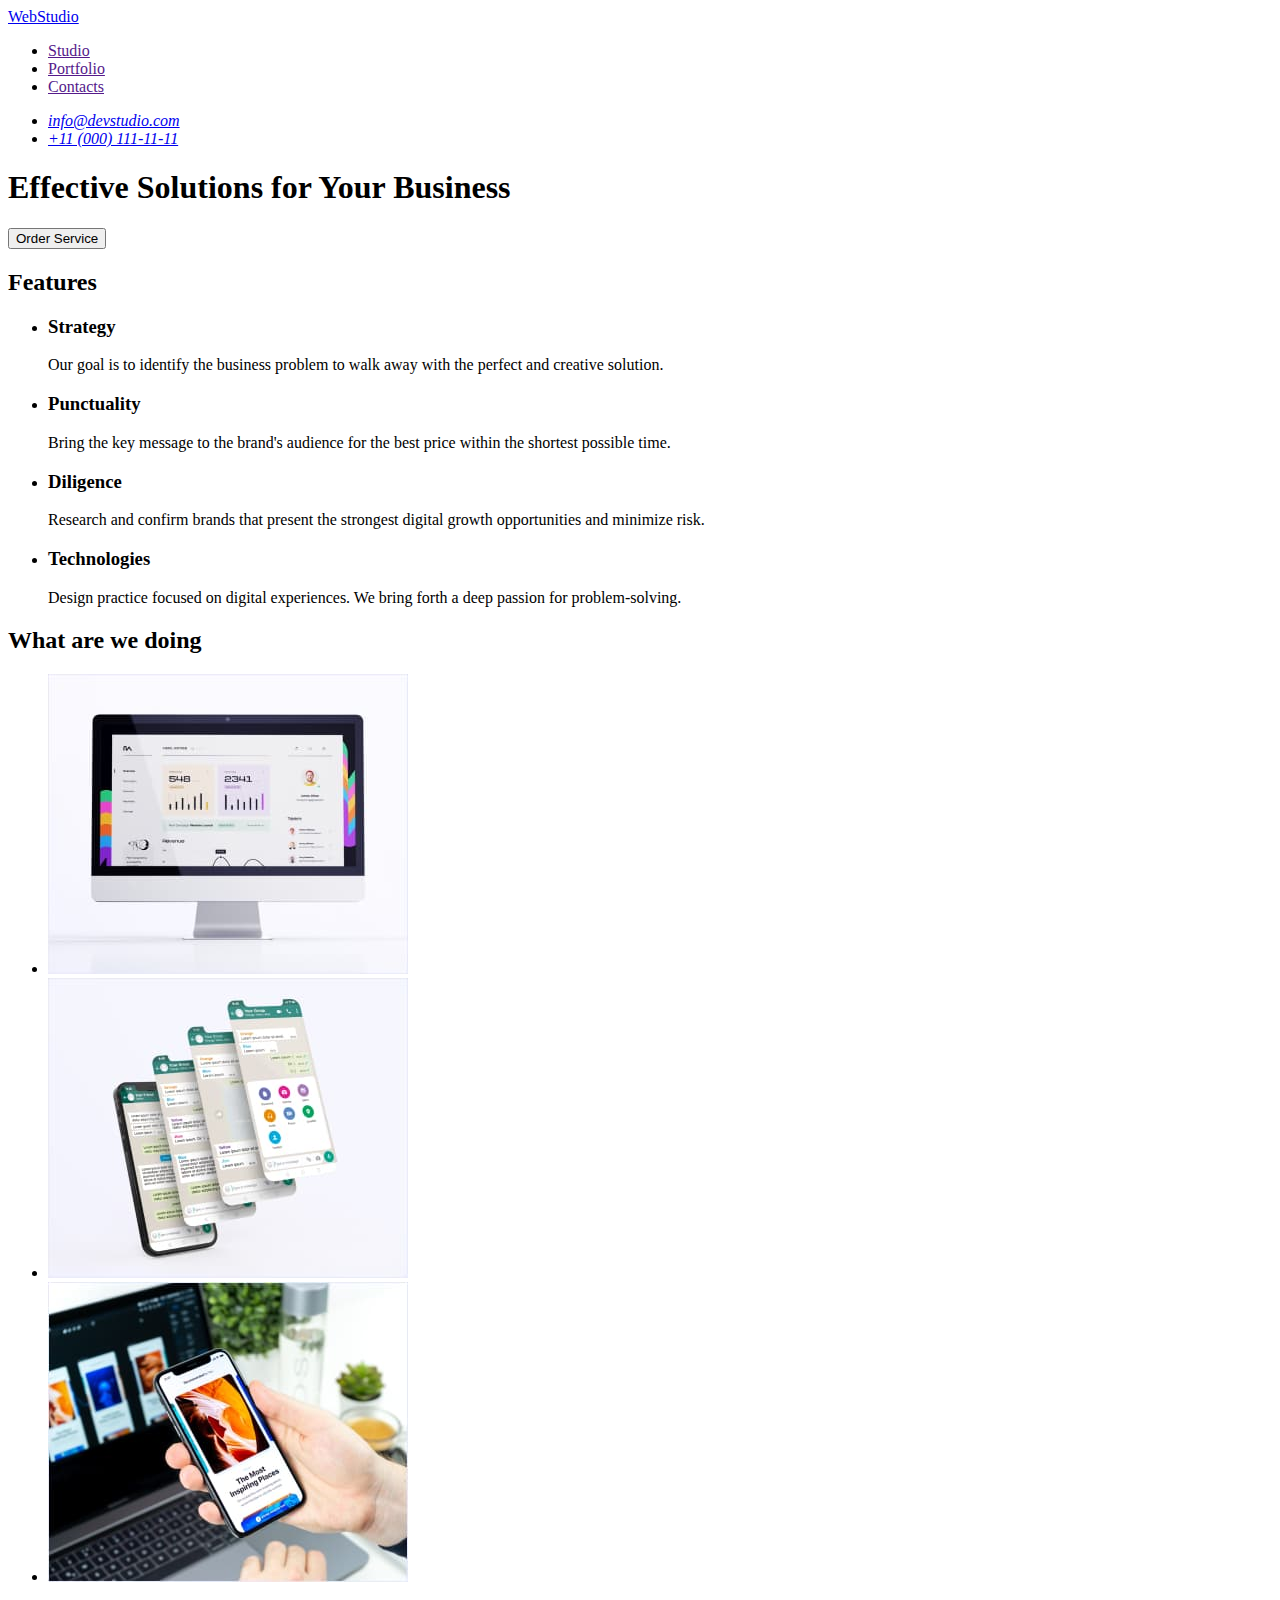
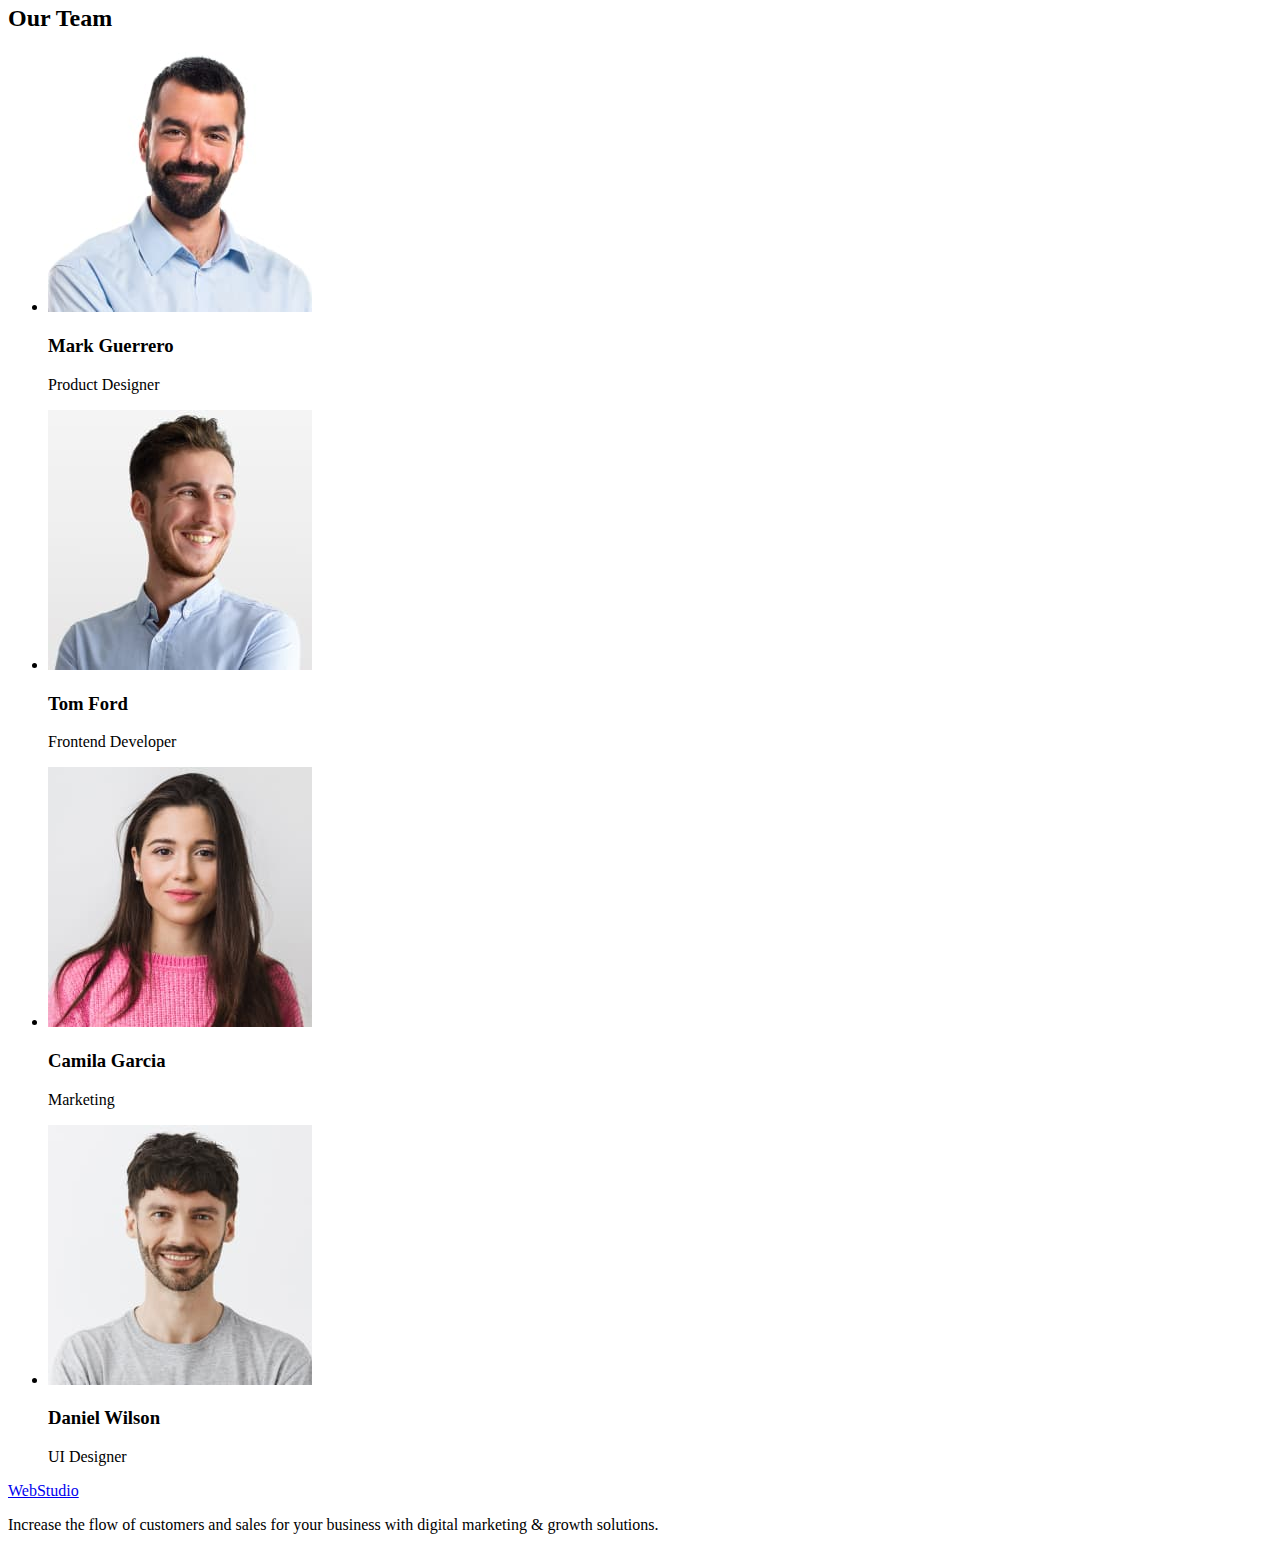
==== index.html @ 59e79a2d "Initial commit" ====
<!DOCTYPE html>
<html lang="en">
  <head>
    <meta charset="UTF-8" />
    <meta name="viewport" content="width=device-width, initial-scale=1.0" />
    <meta http-equiv="x-ua-compatible" content="ie=edge" />
    <link rel="preconnect" href="https://fonts.googleapis.com" />
    <link rel="preconnect" href="https://fonts.gstatic.com" crossorigin />
    <link
      href="https://fonts.googleapis.com/css2?family=Montserrat:wght@400;700&family=Raleway:wght@800&display=swap"
      rel="stylesheet"
    />
    <title>Web studio</title>
  </head>
  <body>
    <header>
      <nav class="header-nav">
        <a href="./index.html">WebStudio</a>
        <ul class="nav-list">
          <li class="nav-item"><a href="" class="nav-link">Studio</a></li>
          <li class="nav-item"><a href="" class="nav-link">Portfolio</a></li>
          <li class="nav-item"><a href="" class="nav-link">Contacts</a></li>
        </ul>
      </nav>
      <address>
        <ul class="contacts">
          <li class="contact-item">
            <a href="mailto:info@devstudio.com">info@devstudio.com</a>
          </li>
          <li class="contact-item">
            <a href="tel:+110001111111">+11 (000) 111-11-11</a>
          </li>
        </ul>
      </address>
    </header>
    <main>
      <section class="main-section">
        <h1>Effective Solutions for Your Business</h1>
        <button type="button">Order Service</button>
      </section>

      <section class="main-section">
        <h2>Features</h2>
        <ul class="features-list">
          <li class="feature-item">
            <h3 class="feature-title">Strategy</h3>
            <p class="feature-text">
              Our goal is to identify the business problem to walk away with the
              perfect and creative solution.
            </p>
          </li>
          <li class="feature-item">
            <h3 class="feature-titel">Punctuality</h3>
            <p class="feature-text">
              Bring the key message to the brand's audience for the best price
              within the shortest possible time.
            </p>
          </li>
          <li class="feature-item">
            <h3 class="feature-titel">Diligence</h3>
            <p class="feature-text">
              Research and confirm brands that present the strongest digital
              growth opportunities and minimize risk.
            </p>
          </li>
          <li class="feature-item">
            <h3 class="feature-titel">Technologies</h3>
            <p class="feature-text">
              Design practice focused on digital experiences. We bring forth a
              deep passion for problem-solving.
            </p>
          </li>
        </ul>
      </section>

      <section class="main-section">
        <h2 class="section-title">What are we doing</h2>
        <ul>
          <li>
            <img
              src="./images/optimized/img-1.jpg"
              alt="Desktop"
              width="360"
              height="300"
            />
          </li>
          <li>
            <img
              src="./images/optimized/img-2.jpg"
              alt="Mobile"
              width="360"
              height="300"
            />
          </li>
          <li>
            <img
              src="./images/optimized/img-3.jpg"
              alt="Crossplatform"
              width="360"
              height="300"
            />
          </li>
        </ul>
      </section>

      <section class="main-section">
        <h2 class="section-title">Our Team</h2>
        <ul class="team">
          <li class="teammate">
            <img
              src="./images/optimized/team-1.jpg"
              alt="Mark Guerrero"
              width="264"
              height="260"
            />
            <h3>Mark Guerrero</h3>
            <p>Product Designer</p>
          </li>
          <li class="teammate">
            <img
              src="./images/optimized/team-2.jpg"
              alt="Mark Guerrero"
              width="264"
              height="260"
            />
            <h3>Tom Ford</h3>
            <p>Frontend Developer</p>
          </li>
          <li class="teammate">
            <img
              src="./images/optimized/team-3.jpg"
              alt="Mark Guerrero"
              width="264"
              height="260"
            />
            <h3>Camila Garcia</h3>
            <p>Marketing</p>
          </li>
          <li class="teammate">
            <img
              src="./images/optimized/team-4.jpg"
              alt="Mark Guerrero"
              width="264"
              height="260"
            />
            <h3>Daniel Wilson</h3>
            <p>UI Designer</p>
          </li>
        </ul>
      </section>
    </main>
    <footer>
      <a href="./index.html">WebStudio</a>
      <p>
        Increase the flow of customers and sales for your business with digital
        marketing & growth solutions.
      </p>
    </footer>
  </body>
</html>
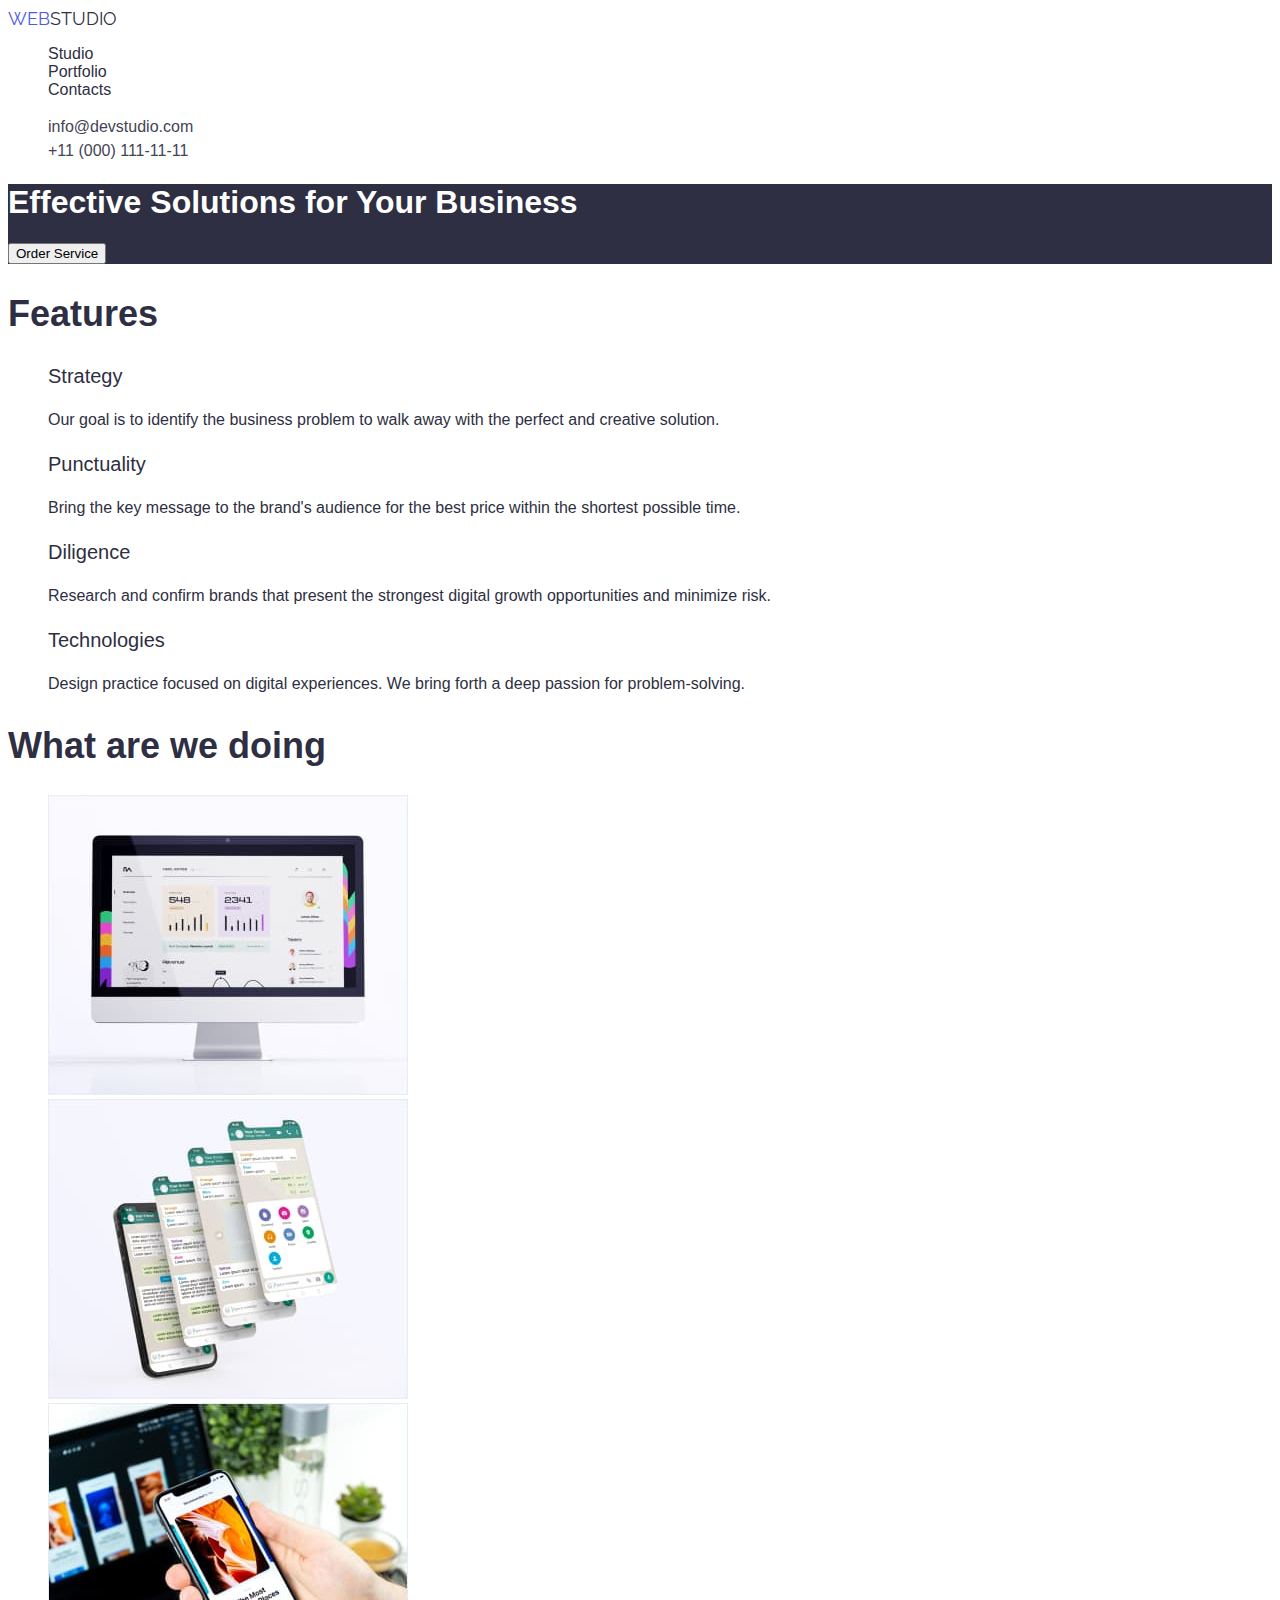
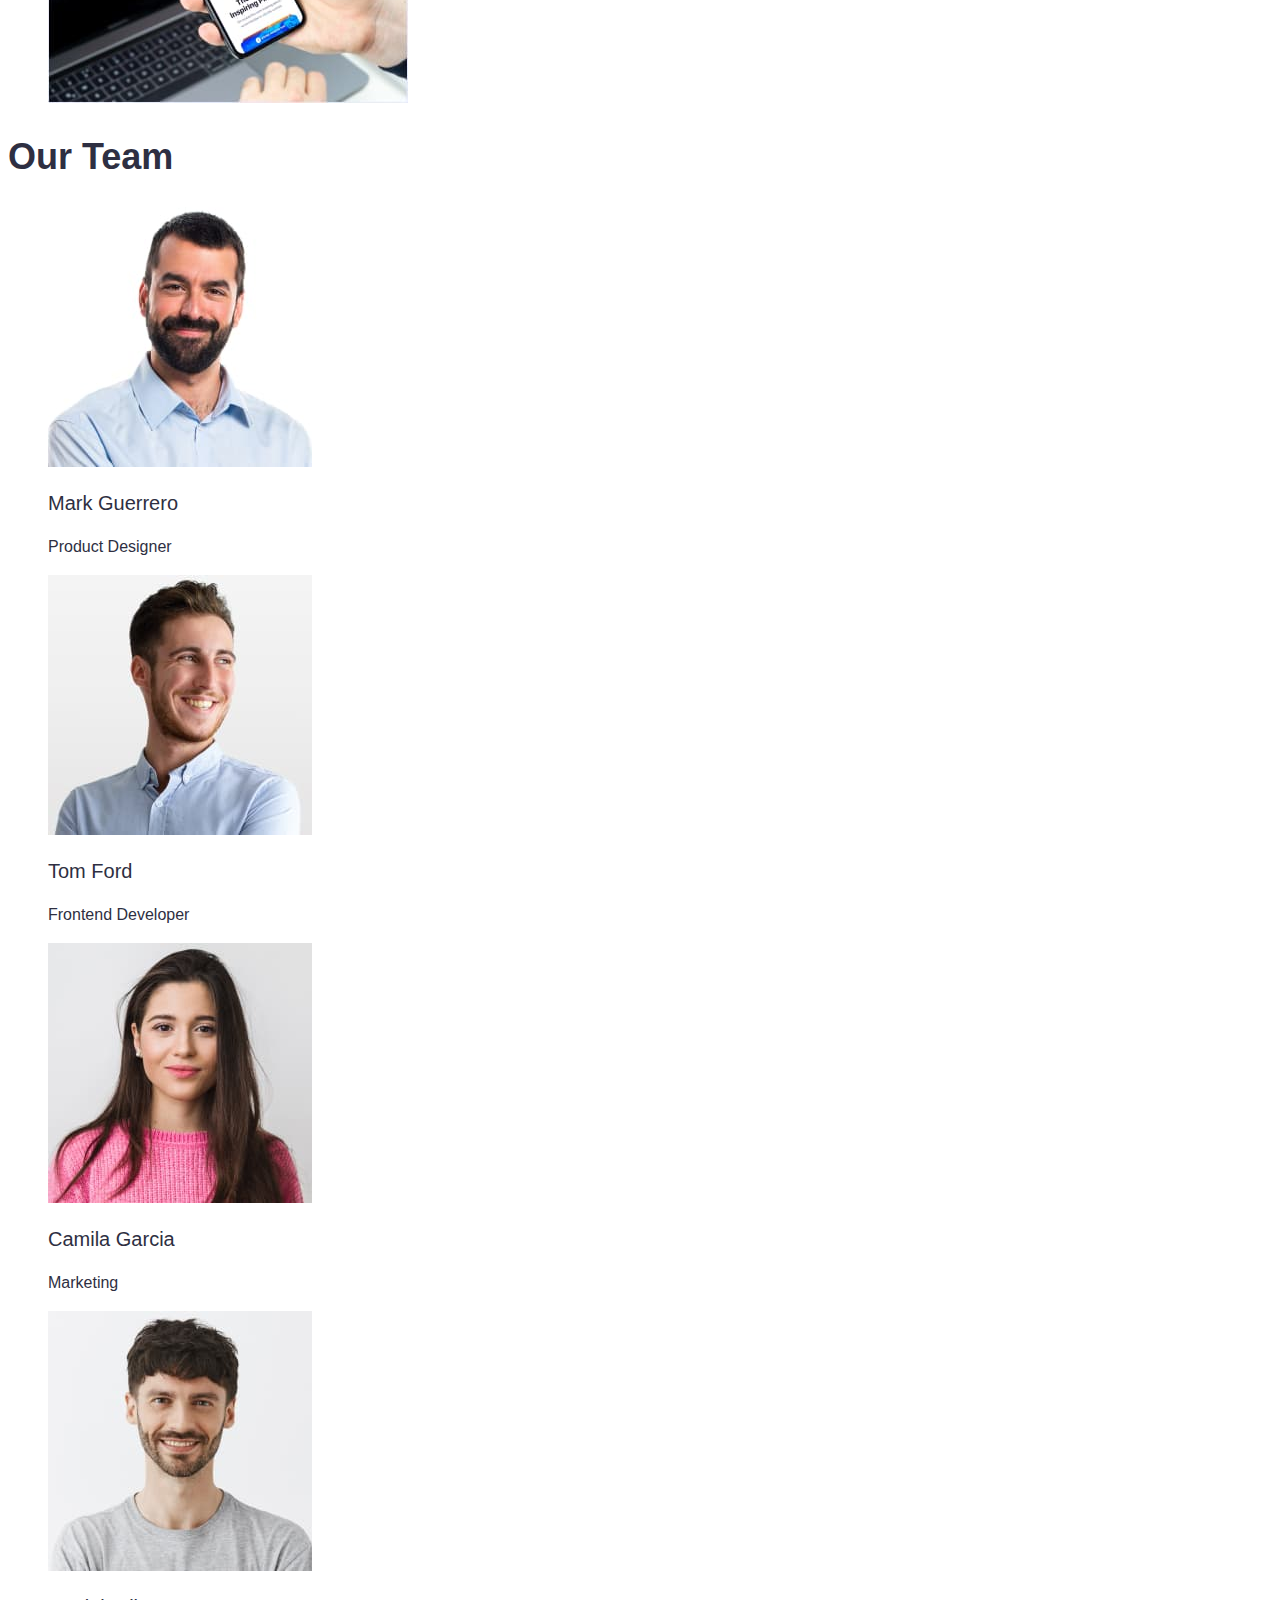
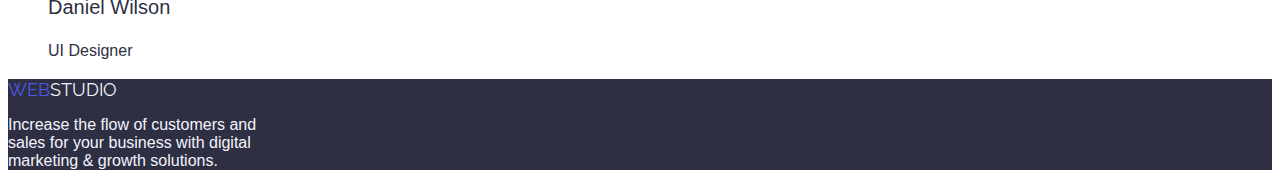
==== commit 780b2836: "markup-and-styles" ====
--- a/index.html
+++ b/index.html
@@ -10,62 +10,76 @@
       href="https://fonts.googleapis.com/css2?family=Montserrat:wght@400;700&family=Raleway:wght@800&display=swap"
       rel="stylesheet"
     />
+    <link rel="stylesheet" href="./css/styles.css" />
     <title>Web studio</title>
   </head>
   <body>
-    <header>
+    <!-- *HEADER -->
+    <header class="page-header">
       <nav class="header-nav">
-        <a href="./index.html">WebStudio</a>
-        <ul class="nav-list">
-          <li class="nav-item"><a href="" class="nav-link">Studio</a></li>
-          <li class="nav-item"><a href="" class="nav-link">Portfolio</a></li>
-          <li class="nav-item"><a href="" class="nav-link">Contacts</a></li>
+        <a class="logo dark" href="./index.html">
+          <span class="logo-accent">WEB</span>STUDIO
+        </a>
+        <ul class="nav-list list">
+          <li class="nav-item">
+            <a href="./index.html" class="nav-link link">Studio</a>
+          </li>
+          <li class="nav-item">
+            <a href="./portfolio.html" class="nav-link link">Portfolio</a>
+          </li>
+          <li class="nav-item">
+            <a href="#" class="nav-link link">Contacts</a>
+          </li>
         </ul>
       </nav>
       <address>
-        <ul class="contacts">
+        <ul class="contacts-list list">
           <li class="contact-item">
-            <a href="mailto:info@devstudio.com">info@devstudio.com</a>
+            <a href="mailto:info@devstudio.com" class="link"
+              >info@devstudio.com</a
+            >
           </li>
           <li class="contact-item">
-            <a href="tel:+110001111111">+11 (000) 111-11-11</a>
+            <a href="tel:+110001111111" class="link">+11 (000) 111-11-11</a>
           </li>
         </ul>
       </address>
     </header>
+
     <main>
-      <section class="main-section">
+      <section class="main-section hero">
         <h1>Effective Solutions for Your Business</h1>
         <button type="button">Order Service</button>
       </section>
 
+      <!-- *FEATURES -->
       <section class="main-section">
-        <h2>Features</h2>
-        <ul class="features-list">
+        <h2 class="section-title">Features</h2>
+        <ul class="features-list list">
           <li class="feature-item">
-            <h3 class="feature-title">Strategy</h3>
-            <p class="feature-text">
+            <h3 class="section-subtitle">Strategy</h3>
+            <p class="feature-text description">
               Our goal is to identify the business problem to walk away with the
               perfect and creative solution.
             </p>
           </li>
           <li class="feature-item">
-            <h3 class="feature-titel">Punctuality</h3>
-            <p class="feature-text">
+            <h3 class="section-subtitle">Punctuality</h3>
+            <p class="feature-text description">
               Bring the key message to the brand's audience for the best price
               within the shortest possible time.
             </p>
           </li>
           <li class="feature-item">
-            <h3 class="feature-titel">Diligence</h3>
-            <p class="feature-text">
+            <h3 class="section-subtitle">Diligence</h3>
+            <p class="feature-text description">
               Research and confirm brands that present the strongest digital
               growth opportunities and minimize risk.
             </p>
           </li>
           <li class="feature-item">
-            <h3 class="feature-titel">Technologies</h3>
-            <p class="feature-text">
+            <h3 class="section-subtitle">Technologies</h3>
+            <p class="feature-text description">
               Design practice focused on digital experiences. We bring forth a
               deep passion for problem-solving.
             </p>
@@ -73,10 +87,11 @@
         </ul>
       </section>
 
+      <!-- *SOLUTIONS -->
       <section class="main-section">
         <h2 class="section-title">What are we doing</h2>
-        <ul>
-          <li>
+        <ul class="solutions-list list">
+          <li class="solution-item">
             <img
               src="./images/optimized/img-1.jpg"
               alt="Desktop"
@@ -84,7 +99,7 @@
               height="300"
             />
           </li>
-          <li>
+          <li class="solution-item">
             <img
               src="./images/optimized/img-2.jpg"
               alt="Mobile"
@@ -92,7 +107,7 @@
               height="300"
             />
           </li>
-          <li>
+          <li class="solution-item">
             <img
               src="./images/optimized/img-3.jpg"
               alt="Crossplatform"
@@ -103,9 +118,10 @@
         </ul>
       </section>
 
+      <!-- *TEAM -->
       <section class="main-section">
         <h2 class="section-title">Our Team</h2>
-        <ul class="team">
+        <ul class="team-list list">
           <li class="teammate">
             <img
               src="./images/optimized/team-1.jpg"
@@ -113,8 +129,8 @@
               width="264"
               height="260"
             />
-            <h3>Mark Guerrero</h3>
-            <p>Product Designer</p>
+            <h3 class="section-subtitle">Mark Guerrero</h3>
+            <p class="description">Product Designer</p>
           </li>
           <li class="teammate">
             <img
@@ -123,8 +139,8 @@
               width="264"
               height="260"
             />
-            <h3>Tom Ford</h3>
-            <p>Frontend Developer</p>
+            <h3 class="section-subtitle">Tom Ford</h3>
+            <p class="description">Frontend Developer</p>
           </li>
           <li class="teammate">
             <img
@@ -133,8 +149,8 @@
               width="264"
               height="260"
             />
-            <h3>Camila Garcia</h3>
-            <p>Marketing</p>
+            <h3 class="section-subtitle">Camila Garcia</h3>
+            <p class="description">Marketing</p>
           </li>
           <li class="teammate">
             <img
@@ -143,15 +159,19 @@
               width="264"
               height="260"
             />
-            <h3>Daniel Wilson</h3>
-            <p>UI Designer</p>
+            <h3 class="section-subtitle">Daniel Wilson</h3>
+            <p class="description">UI Designer</p>
           </li>
         </ul>
       </section>
     </main>
-    <footer>
-      <a href="./index.html">WebStudio</a>
-      <p>
+
+    <!-- *FOOTER -->
+    <footer class="footer">
+      <a href="./index.html" class="logo light">
+        <span class="logo-accent">WEB</span>STUDIO
+      </a>
+      <p class="footer-description">
         Increase the flow of customers and sales for your business with digital
         marketing & growth solutions.
       </p>
--- a/css/styles.css
+++ b/css/styles.css
@@ -0,0 +1,122 @@
+/** Logo color #4D5AE5 + #2E2F42*/
+
+:root {
+  --page-color: #ffffff;
+  --main-text: #2e2f42;
+  --light-text: #f4f4fd;
+  --logo-accent: #4d5ae5;
+  --address-color: #434455;
+  --description-size: 16px;
+  --description-height: 24px;
+  --description-spacing: 1.5; /* 24/16 */
+}
+
+/** COMMON */
+body {
+  font-family: Roboto, sans-serif;
+  color: var(--main-text);
+}
+
+.list {
+  list-style: none;
+}
+
+.link {
+  text-decoration: none;
+  color: var(--main-text);
+}
+
+.description {
+  font-weight: 400;
+  font-size: var(--description-size);
+  line-height: var(--description-height);
+  letter-spacing: var(--description-spacing);
+}
+
+.section-title {
+  font-size: 36px;
+  line-height: 40px;
+}
+
+.section-subtitle {
+  font-size: 20px;
+  font-weight: 500;
+  line-height: 24px;
+  letter-spacing: var(--description-spacing);
+}
+/** HEADER */
+.page-header {
+  justify-content: center;
+  align-items: center;
+}
+
+/** --Logo */
+.logo {
+  font-family: Raleway, sans-serif;
+  font-size: 18px;
+  line-height: 21px;
+  text-decoration: none;
+}
+.logo-accent {
+  color: var(--logo-accent);
+}
+
+.light {
+  color: var(--light-text);
+}
+
+.dark {
+  color: var(--main-text);
+}
+
+/** NAVIGATION */
+
+.nav-link {
+  font-weight: 500;
+  /* text-decoration: none; */
+  color: var(--main-text);
+}
+
+.contact-item > a {
+  font-size: var(--description-size);
+  line-height: var(--description-height);
+  font-style: normal;
+  font-weight: 400;
+  text-decoration: none;
+  color: var(--address-color);
+}
+
+/** MAIN */
+
+.main-section {
+}
+
+/** HERO */
+.hero {
+  background: var(--main-text);
+  color: #ffffff;
+}
+
+/** FEATURES */
+
+/** SOLUTIONS */
+
+/** TEAM */
+
+/** FOOTER */
+.footer {
+  background: var(--main-text);
+  color: var(--light-text);
+}
+
+.footer-description {
+  width: 264px;
+}
+
+/** PORTFOLIO */
+/** MAIN */
+/** SECTION */
+
+.section-buttons {
+  /* margin: 96px 427px 72px 427px; */
+}
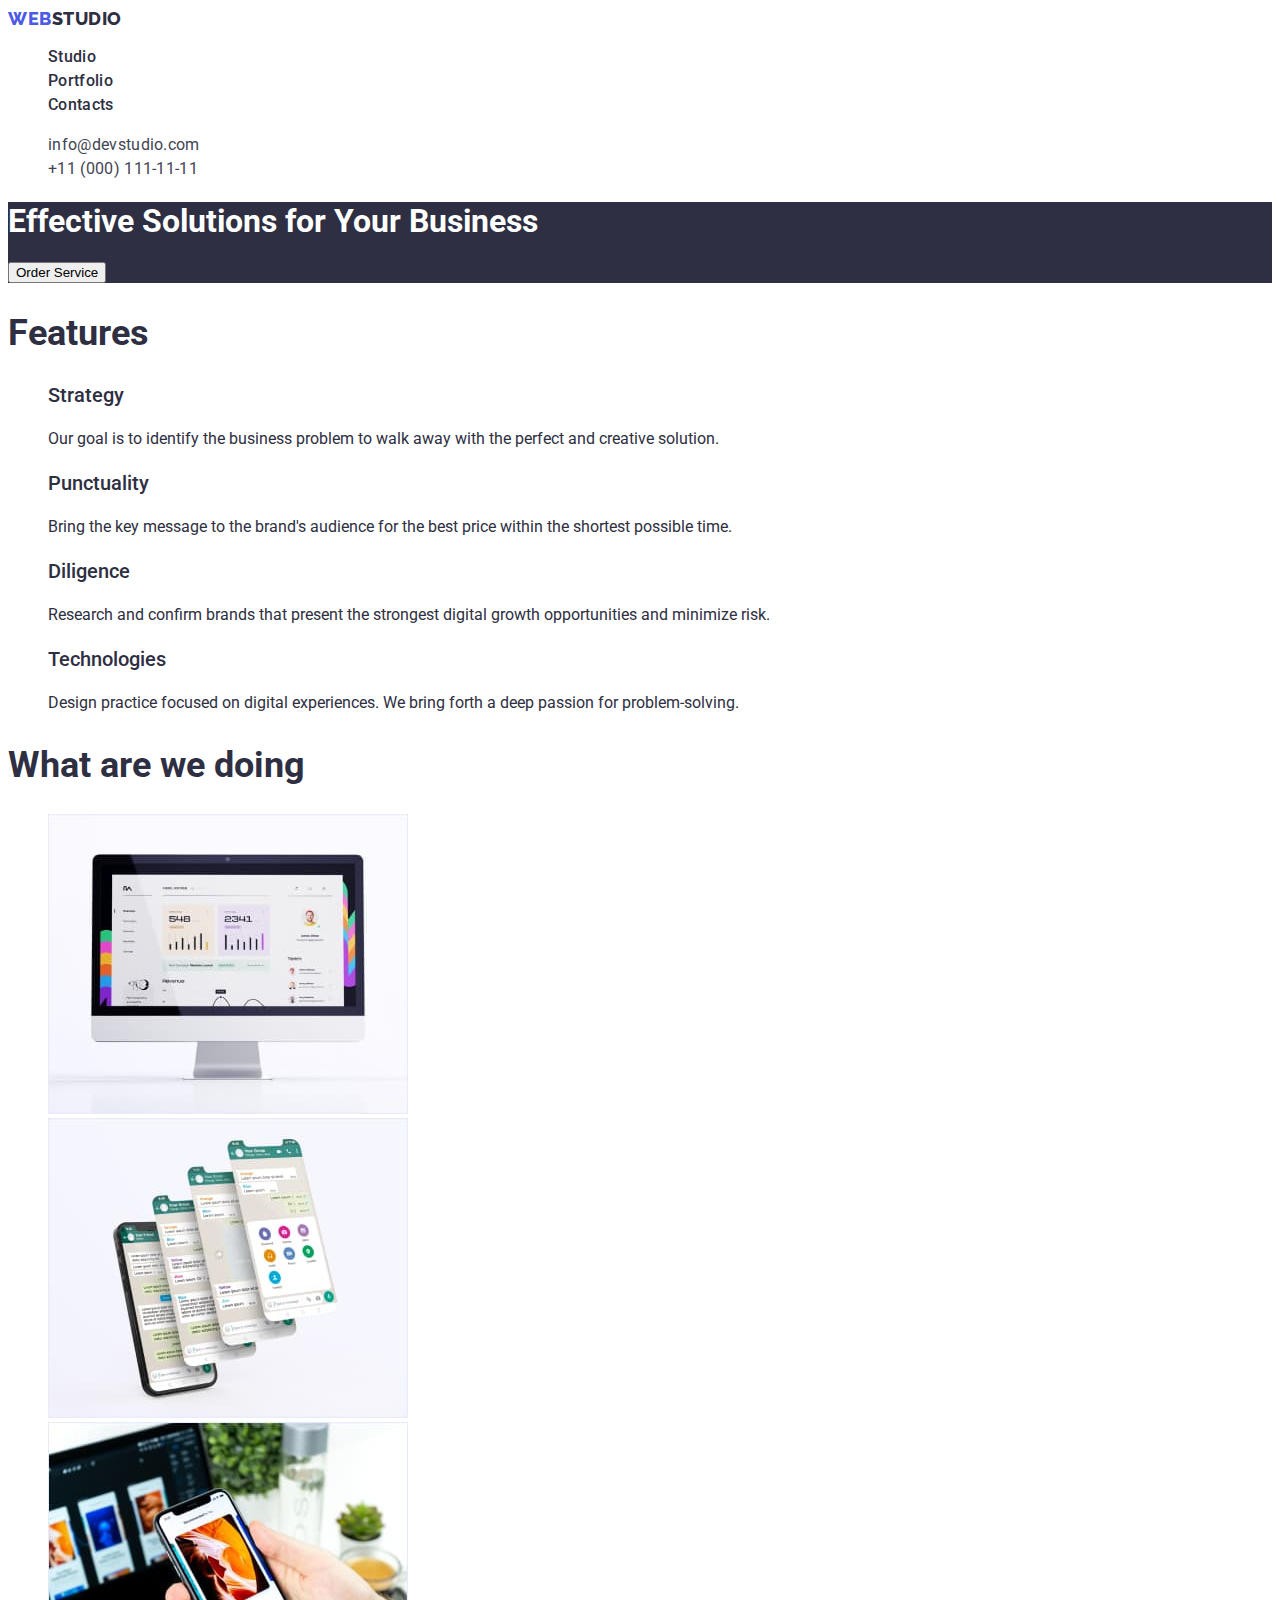
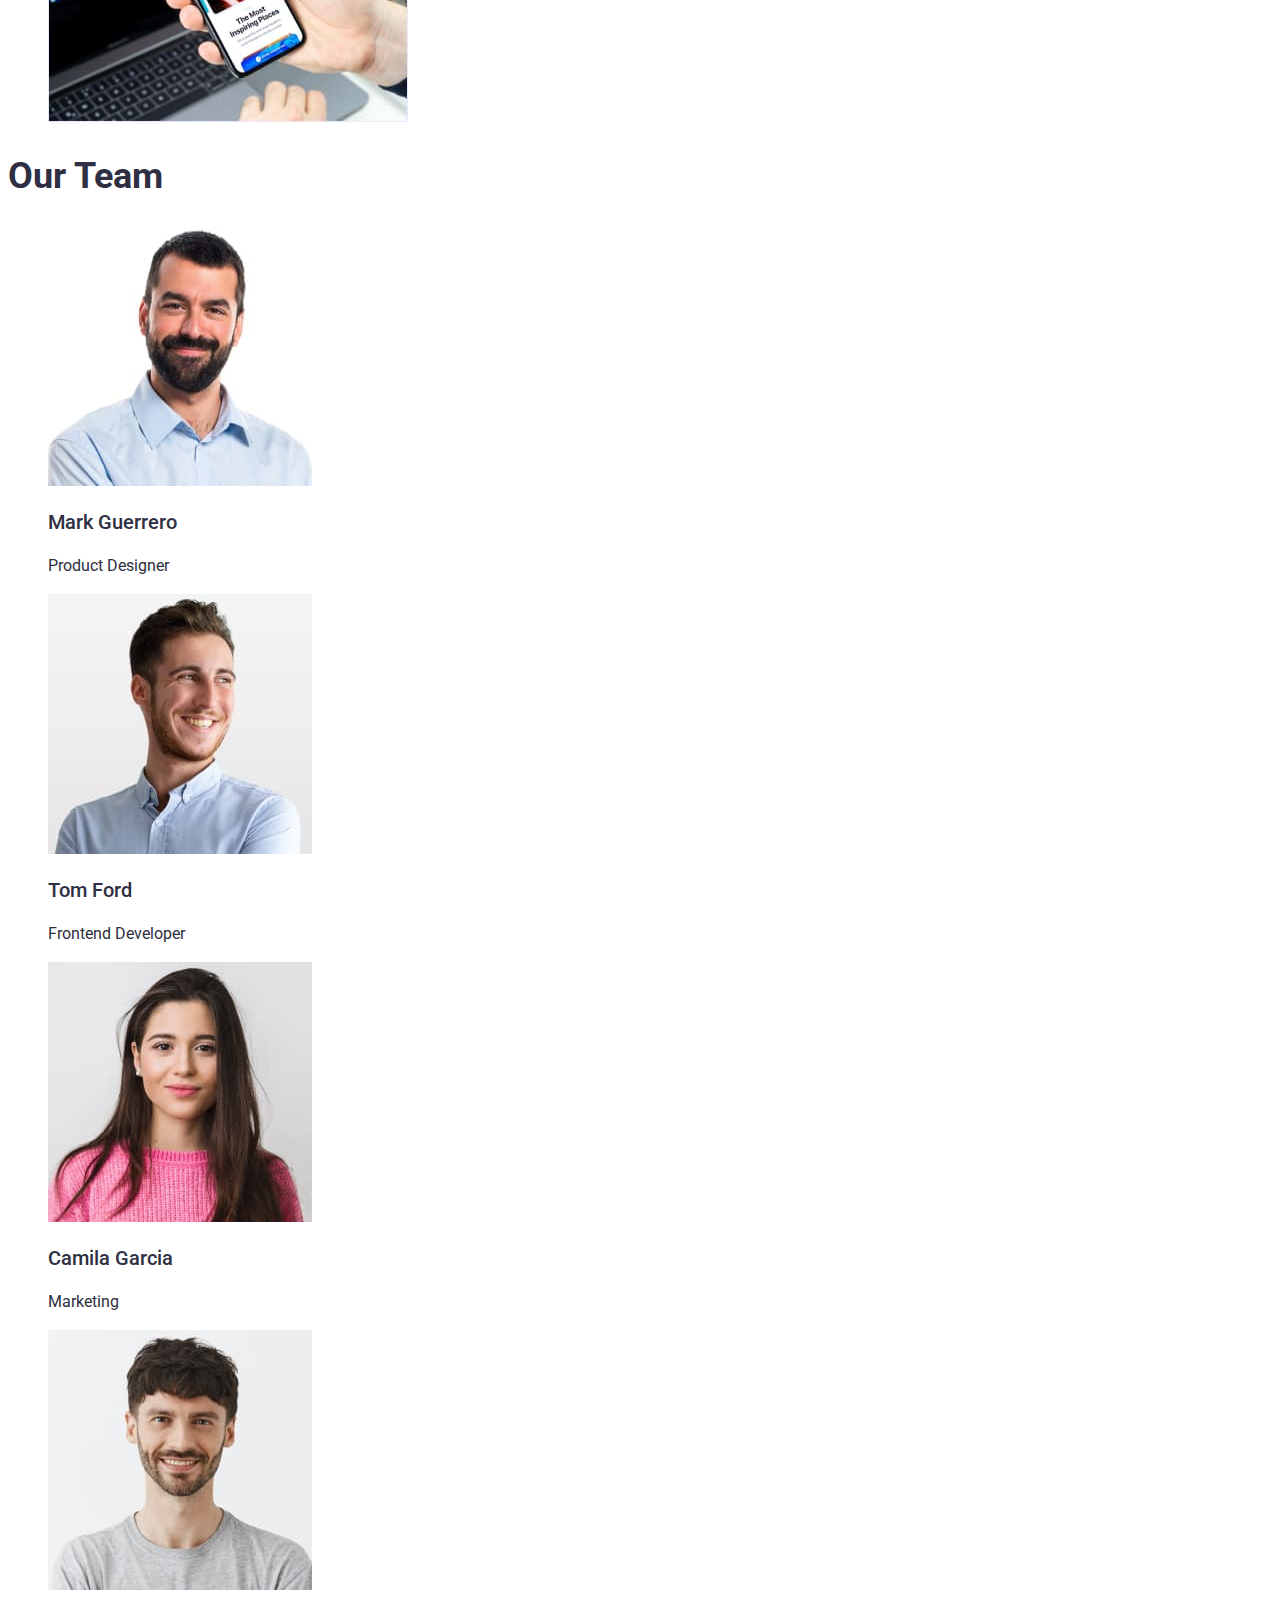
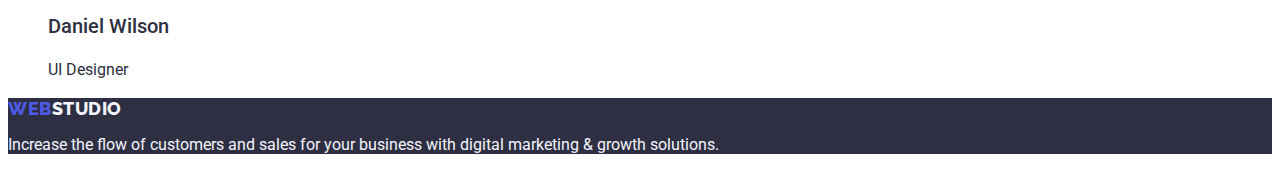
==== commit f7481163: "headers-fixes" ====
--- a/index.html
+++ b/index.html
@@ -7,7 +7,11 @@
     <link rel="preconnect" href="https://fonts.googleapis.com" />
     <link rel="preconnect" href="https://fonts.gstatic.com" crossorigin />
     <link
-      href="https://fonts.googleapis.com/css2?family=Montserrat:wght@400;700&family=Raleway:wght@800&display=swap"
+      href="https://fonts.googleapis.com/css2?family=Montserrat:wght@400;700;800&family=Raleway:wght@800&display=swap"
+      rel="stylesheet"
+    />
+    <link
+      href="https://fonts.googleapis.com/css2?family=Roboto:wght@400;500;700&display=swap"
       rel="stylesheet"
     />
     <link rel="stylesheet" href="./css/styles.css" />
@@ -17,8 +21,8 @@
     <!-- *HEADER -->
     <header class="page-header">
       <nav class="header-nav">
-        <a class="logo dark" href="./index.html">
-          <span class="logo-accent">WEB</span>STUDIO
+        <a class="logo link" href="./index.html">
+          WEB<span class="dark">STUDIO</span>
         </a>
         <ul class="nav-list list">
           <li class="nav-item">
@@ -28,11 +32,11 @@
             <a href="./portfolio.html" class="nav-link link">Portfolio</a>
           </li>
           <li class="nav-item">
-            <a href="#" class="nav-link link">Contacts</a>
+            <a href="" class="nav-link link">Contacts</a>
           </li>
         </ul>
       </nav>
-      <address>
+      <address class="address">
         <ul class="contacts-list list">
           <li class="contact-item">
             <a href="mailto:info@devstudio.com" class="link"
@@ -168,8 +172,8 @@
 
     <!-- *FOOTER -->
     <footer class="footer">
-      <a href="./index.html" class="logo light">
-        <span class="logo-accent">WEB</span>STUDIO
+      <a href="./index.html" class="logo link">
+        WEB<span class="light">STUDIO</span>
       </a>
       <p class="footer-description">
         Increase the flow of customers and sales for your business with digital
--- a/css/styles.css
+++ b/css/styles.css
@@ -14,6 +14,8 @@
 /** COMMON */
 body {
   font-family: Roboto, sans-serif;
+  color: #434455;
+  background-color: #ffffff;
   color: var(--main-text);
 }
 
@@ -23,7 +25,7 @@
 
 .link {
   text-decoration: none;
-  color: var(--main-text);
+  /* color: var(--main-text); */
 }
 
 .description {
@@ -39,40 +41,42 @@
 }
 
 .section-subtitle {
+  font-weight: 500;
   font-size: 20px;
-  font-weight: 500;
   line-height: 24px;
   letter-spacing: var(--description-spacing);
 }
 /** HEADER */
-.page-header {
-  justify-content: center;
-  align-items: center;
-}
 
 /** --Logo */
 .logo {
   font-family: Raleway, sans-serif;
+  font-weight: 800;
   font-size: 18px;
-  line-height: 21px;
+  line-height: 1.17; /* 21/18 */
+  letter-spacing: 0.03em;
   text-decoration: none;
+  text-transform: uppercase;
+  color: var(--logo-accent);
 }
 .logo-accent {
   color: var(--logo-accent);
+}
+
+.dark {
+  color: var(--main-text);
 }
 
 .light {
   color: var(--light-text);
 }
 
-.dark {
-  color: var(--main-text);
-}
-
 /** NAVIGATION */
 
 .nav-link {
   font-weight: 500;
+  line-height: 1.5;
+  letter-spacing: 0.02em;
   /* text-decoration: none; */
   color: var(--main-text);
 }
@@ -80,10 +84,14 @@
 .contact-item > a {
   font-size: var(--description-size);
   line-height: var(--description-height);
-  font-style: normal;
+  letter-spacing: 0.02em;
   font-weight: 400;
   text-decoration: none;
   color: var(--address-color);
+}
+
+.address {
+  font-style: normal;
 }
 
 /** MAIN */
@@ -106,11 +114,12 @@
 /** FOOTER */
 .footer {
   background: var(--main-text);
-  color: var(--light-text);
+  /* color: var(--light-text); */
 }
 
 .footer-description {
-  width: 264px;
+  /* width: 264px; */
+  color: #f4f4fd;
 }
 
 /** PORTFOLIO */
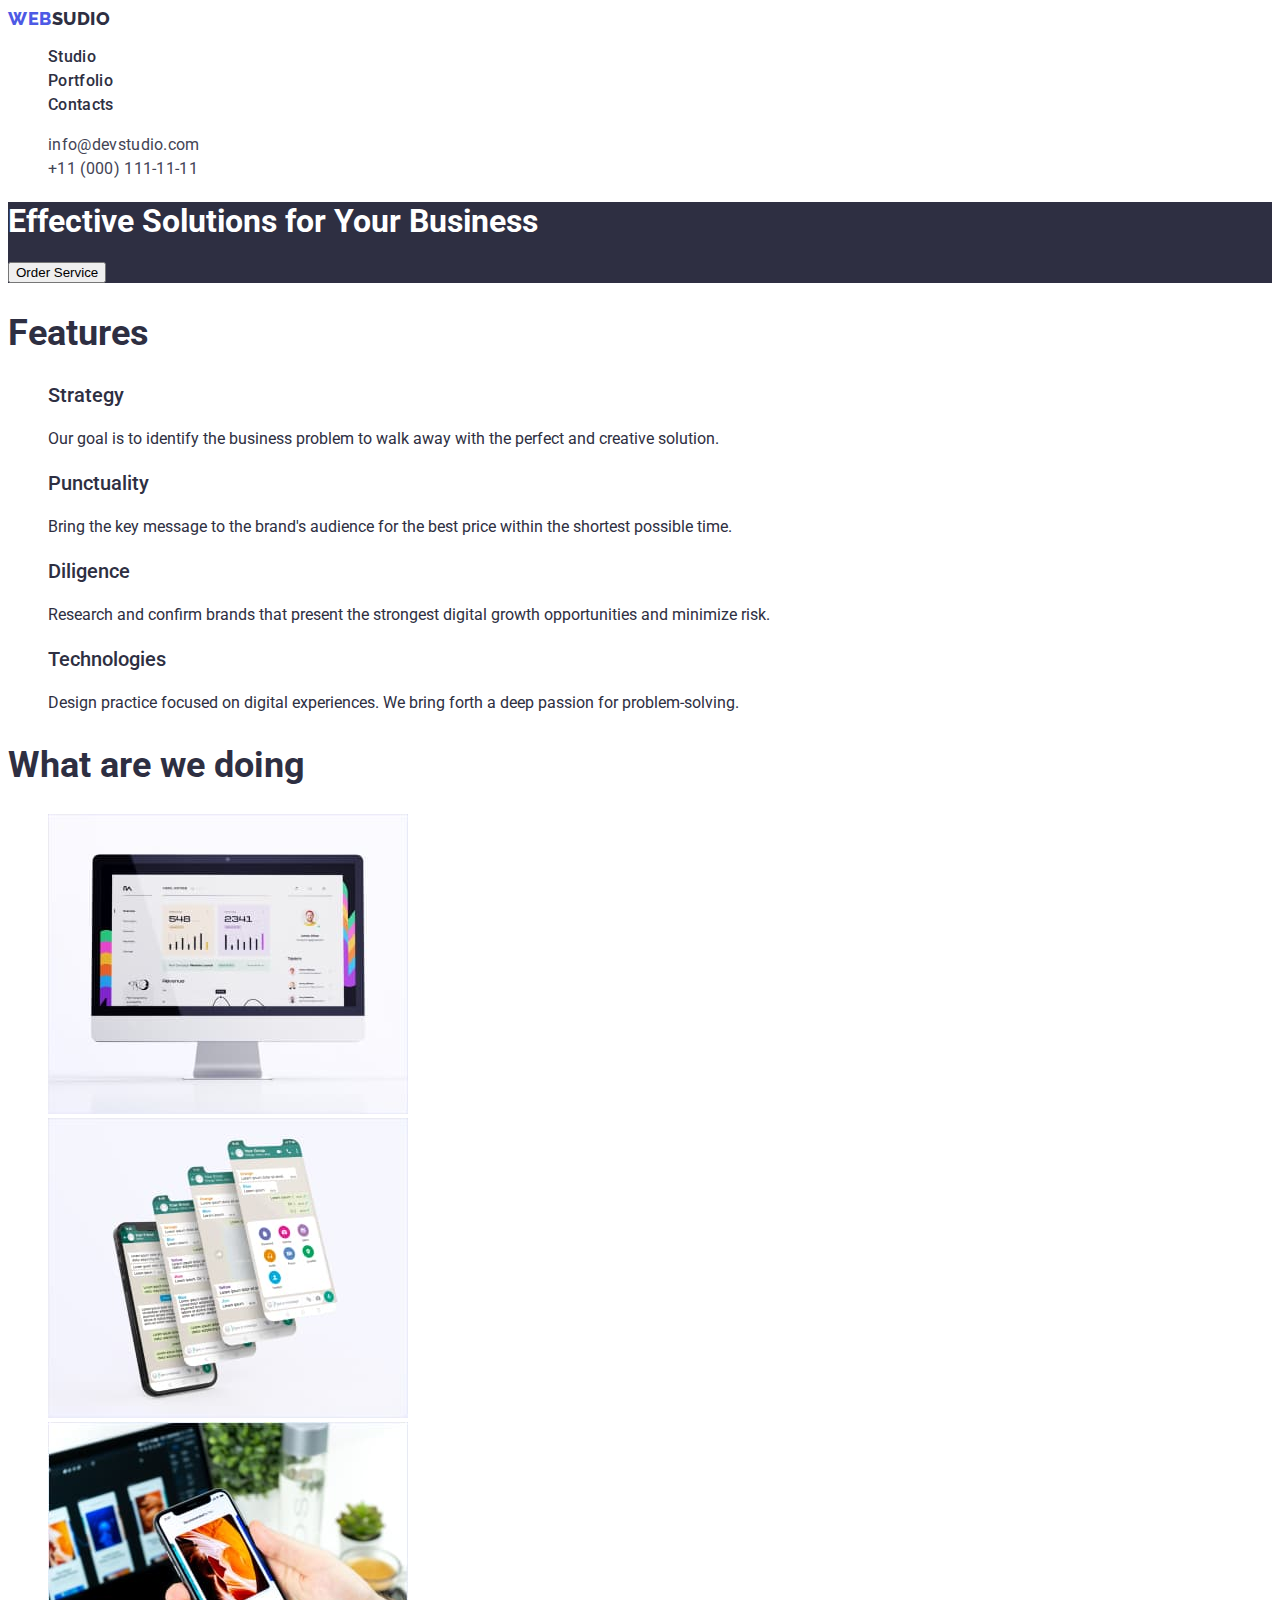
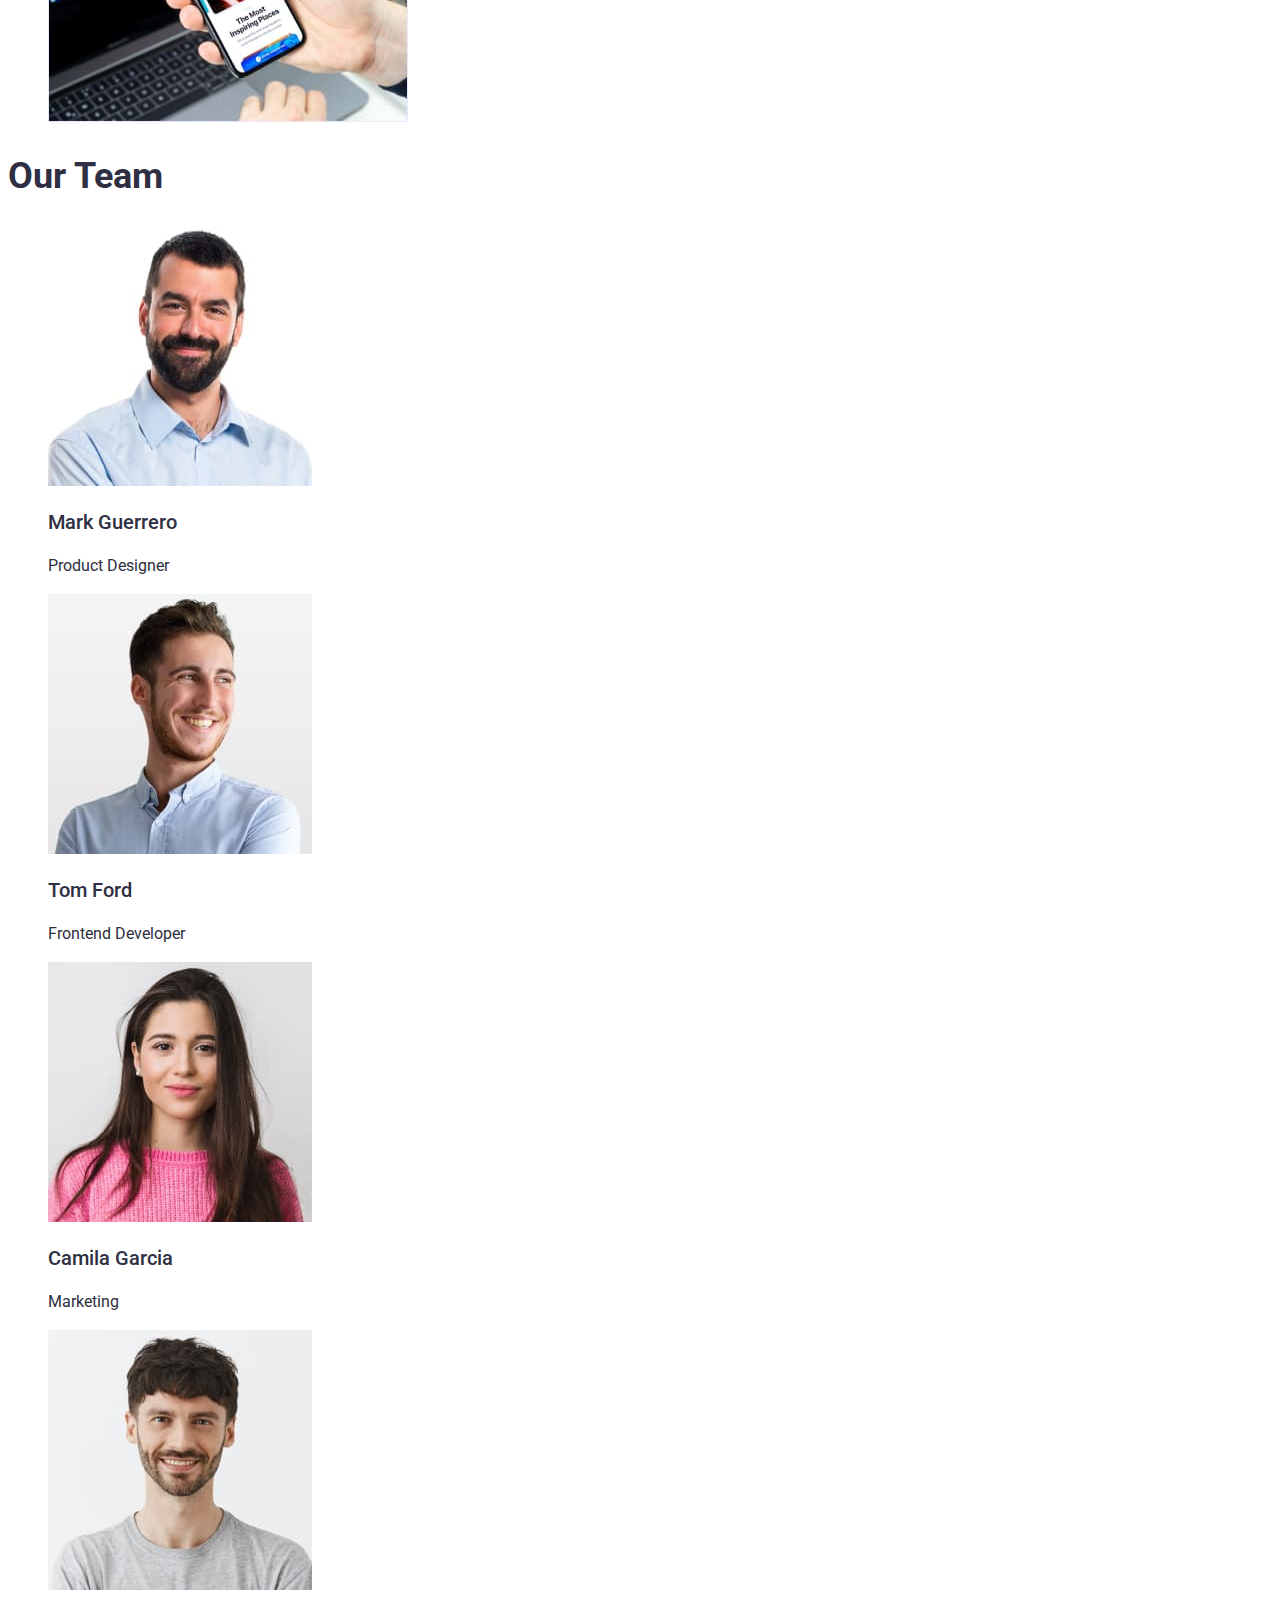
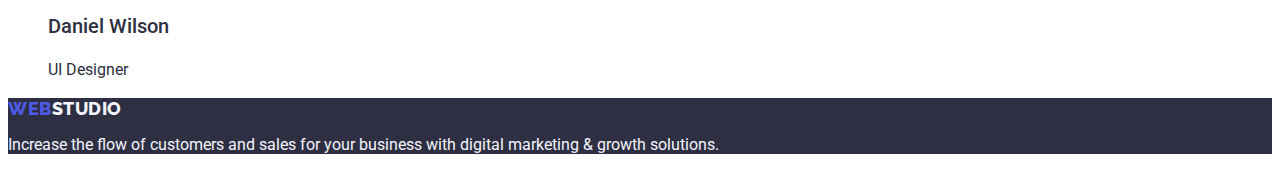
==== commit 78598b5d: "header-footer-changes" ====
--- a/index.html
+++ b/index.html
@@ -22,7 +22,7 @@
     <header class="page-header">
       <nav class="header-nav">
         <a class="logo link" href="./index.html">
-          WEB<span class="dark">STUDIO</span>
+          WEB<span class="dark">Sudio</span>
         </a>
         <ul class="nav-list list">
           <li class="nav-item">
@@ -173,7 +173,7 @@
     <!-- *FOOTER -->
     <footer class="footer">
       <a href="./index.html" class="logo link">
-        WEB<span class="light">STUDIO</span>
+        WEB<span class="light">Studio</span>
       </a>
       <p class="footer-description">
         Increase the flow of customers and sales for your business with digital
--- a/css/styles.css
+++ b/css/styles.css
@@ -5,16 +5,16 @@
   --main-text: #2e2f42;
   --light-text: #f4f4fd;
   --logo-accent: #4d5ae5;
-  --address-color: #434455;
+  --main-color: #434455;
   --description-size: 16px;
   --description-height: 24px;
-  --description-spacing: 1.5; /* 24/16 */
+  --description-spacing: 1.5;
 }
 
 /** COMMON */
 body {
   font-family: Roboto, sans-serif;
-  color: #434455;
+  color: var(--main-color);
   background-color: #ffffff;
   color: var(--main-text);
 }
@@ -25,7 +25,6 @@
 
 .link {
   text-decoration: none;
-  /* color: var(--main-text); */
 }
 
 .description {
@@ -53,7 +52,7 @@
   font-family: Raleway, sans-serif;
   font-weight: 800;
   font-size: 18px;
-  line-height: 1.17; /* 21/18 */
+  line-height: 1.17;
   letter-spacing: 0.03em;
   text-decoration: none;
   text-transform: uppercase;
@@ -77,7 +76,6 @@
   font-weight: 500;
   line-height: 1.5;
   letter-spacing: 0.02em;
-  /* text-decoration: none; */
   color: var(--main-text);
 }
 
@@ -87,7 +85,7 @@
   letter-spacing: 0.02em;
   font-weight: 400;
   text-decoration: none;
-  color: var(--address-color);
+  color: var(--main-color);
 }
 
 .address {
@@ -95,9 +93,6 @@
 }
 
 /** MAIN */
-
-.main-section {
-}
 
 /** HERO */
 .hero {
@@ -114,18 +109,12 @@
 /** FOOTER */
 .footer {
   background: var(--main-text);
-  /* color: var(--light-text); */
 }
 
 .footer-description {
-  /* width: 264px; */
   color: #f4f4fd;
 }
 
 /** PORTFOLIO */
 /** MAIN */
 /** SECTION */
-
-.section-buttons {
-  /* margin: 96px 427px 72px 427px; */
-}
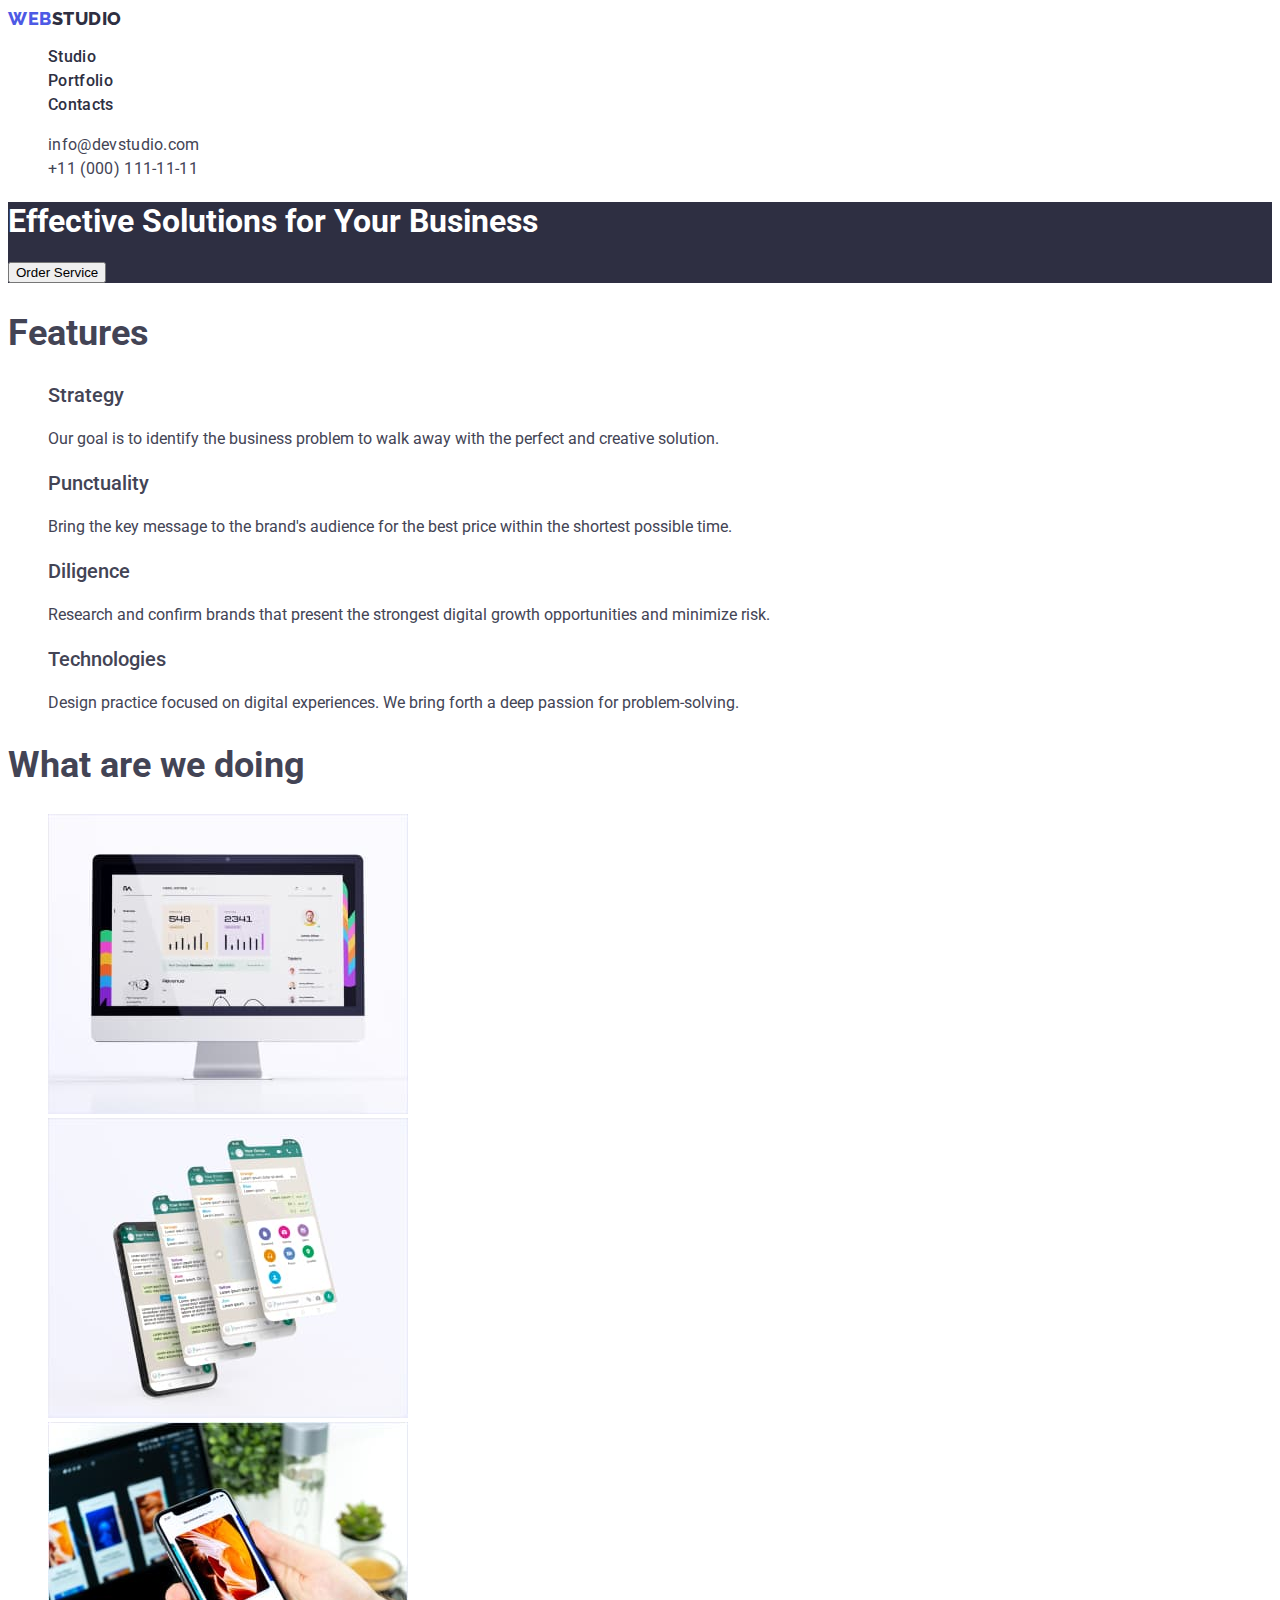
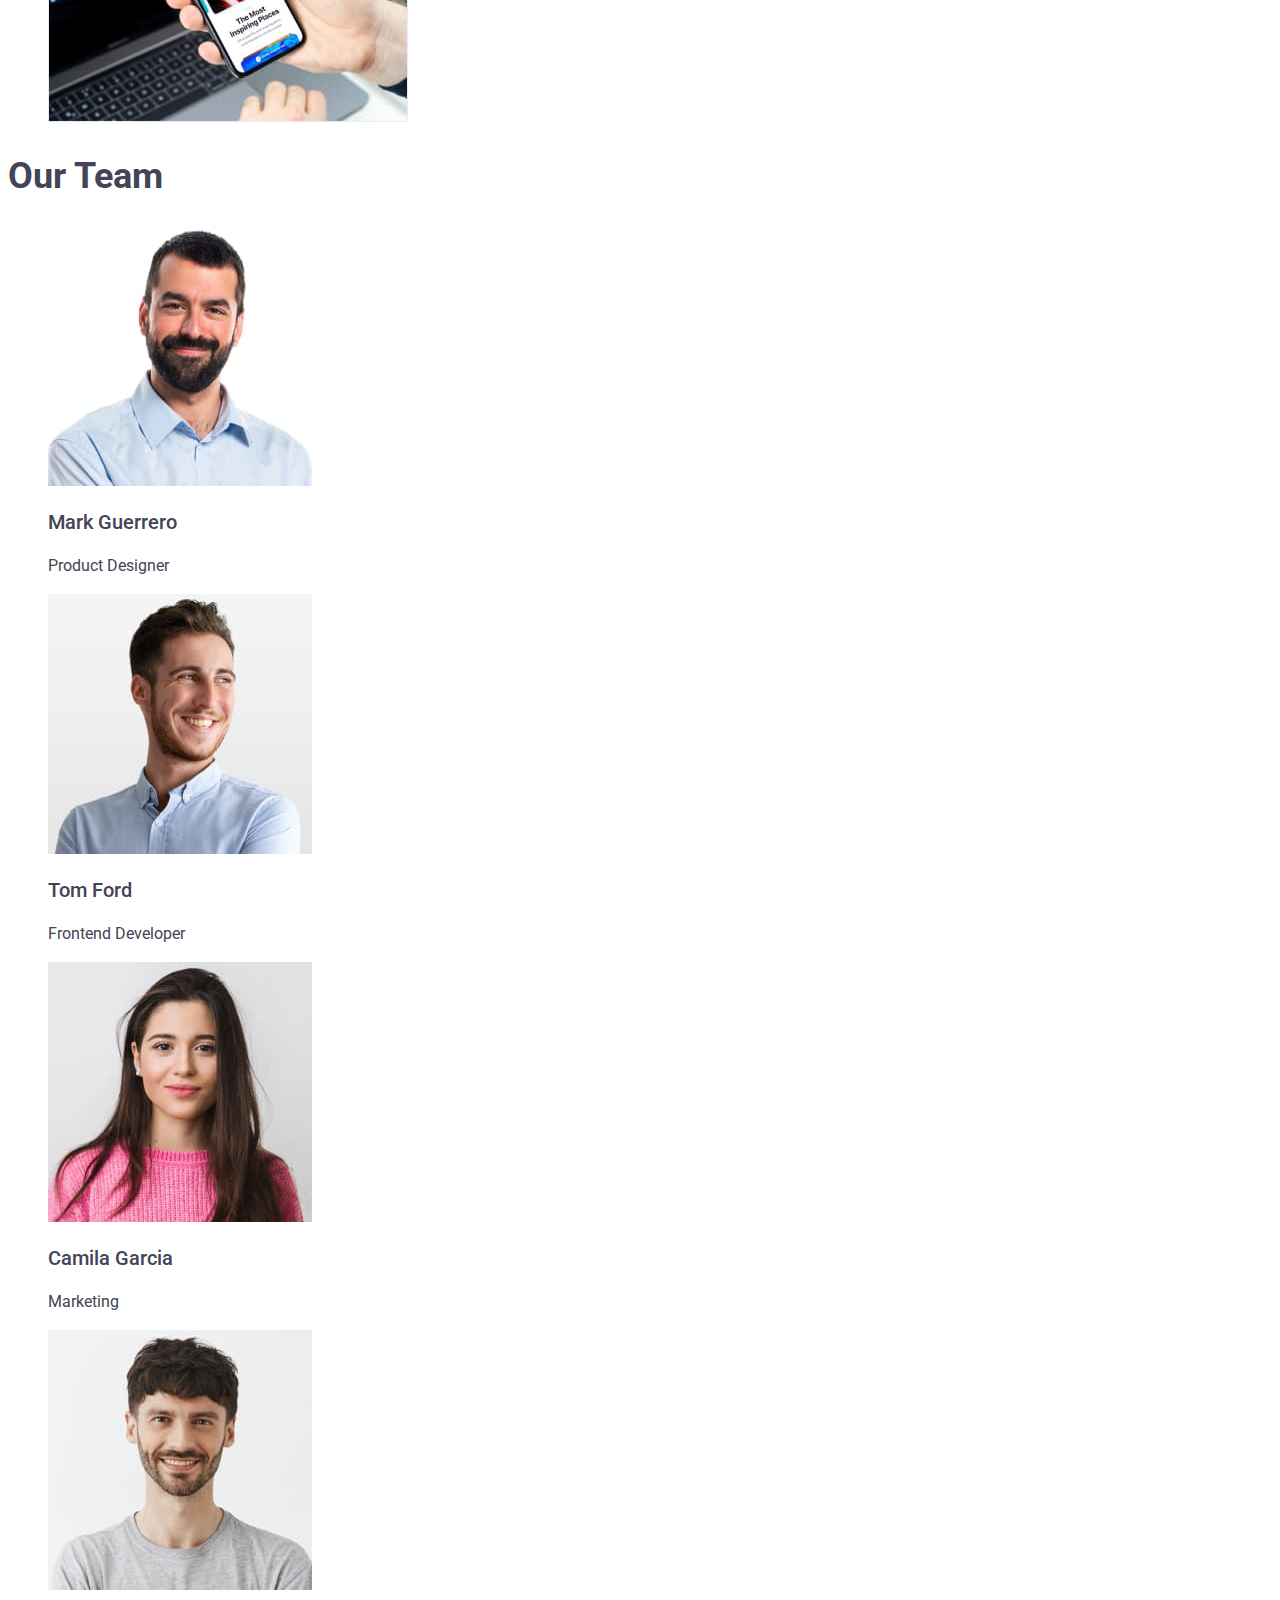
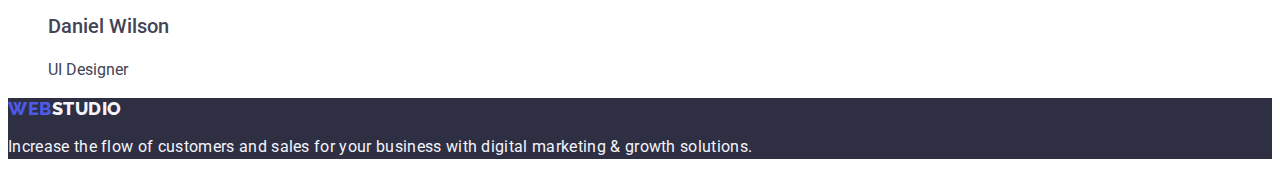
==== commit e5b89ce3: "header-footer-final" ====
--- a/index.html
+++ b/index.html
@@ -22,7 +22,7 @@
     <header class="page-header">
       <nav class="header-nav">
         <a class="logo link" href="./index.html">
-          WEB<span class="dark">Sudio</span>
+          WEB<span class="dark">Studio</span>
         </a>
         <ul class="nav-list list">
           <li class="nav-item">
--- a/css/styles.css
+++ b/css/styles.css
@@ -6,6 +6,7 @@
   --light-text: #f4f4fd;
   --logo-accent: #4d5ae5;
   --main-color: #434455;
+  --hover-color: #404bbf;
   --description-size: 16px;
   --description-height: 24px;
   --description-spacing: 1.5;
@@ -16,7 +17,6 @@
   font-family: Roboto, sans-serif;
   color: var(--main-color);
   background-color: #ffffff;
-  color: var(--main-text);
 }
 
 .list {
@@ -79,6 +79,13 @@
   color: var(--main-text);
 }
 
+.nav-link:hover,
+.nav-link:focus,
+.contact-item > a:hover,
+.contact-item > a:focus {
+  color: var(--hover-color);
+}
+
 .contact-item > a {
   font-size: var(--description-size);
   line-height: var(--description-height);
@@ -113,6 +120,8 @@
 
 .footer-description {
   color: #f4f4fd;
+  line-height: var(--description-height);
+  letter-spacing: 0.02em;
 }
 
 /** PORTFOLIO */
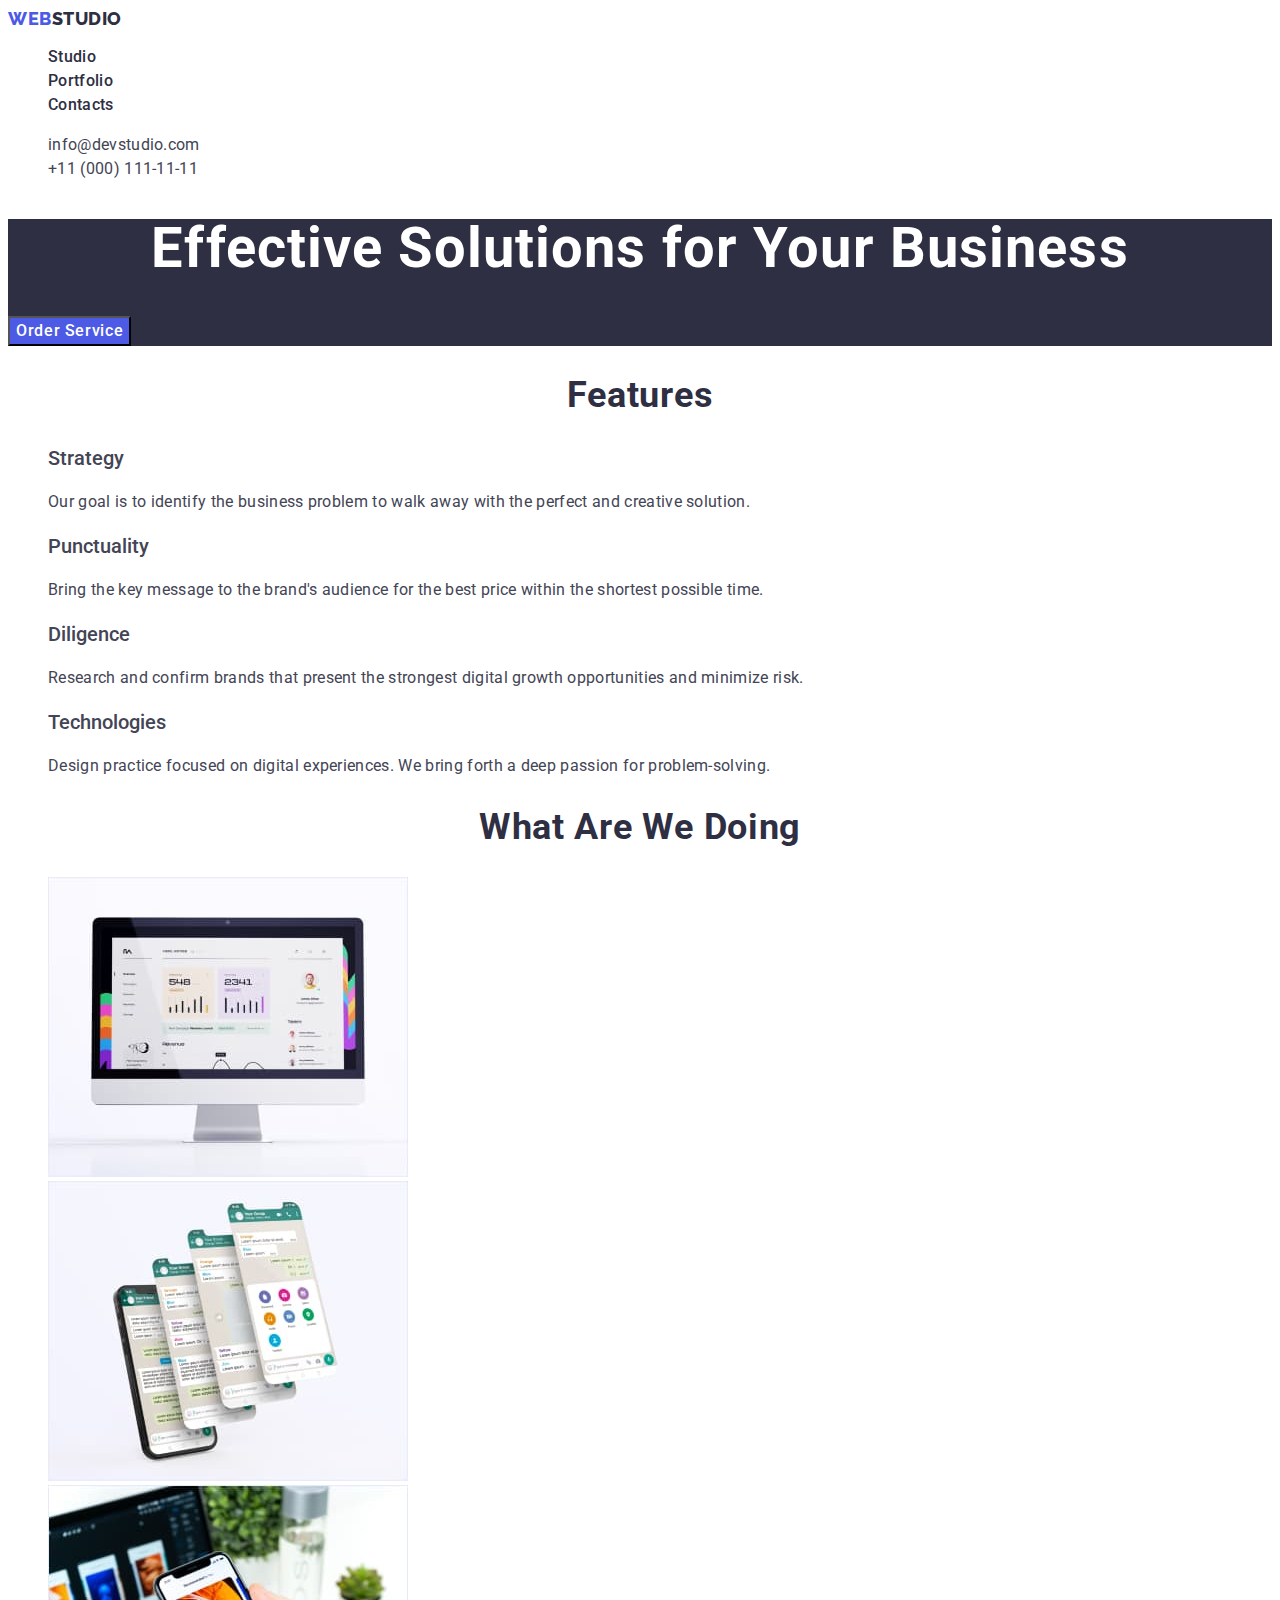
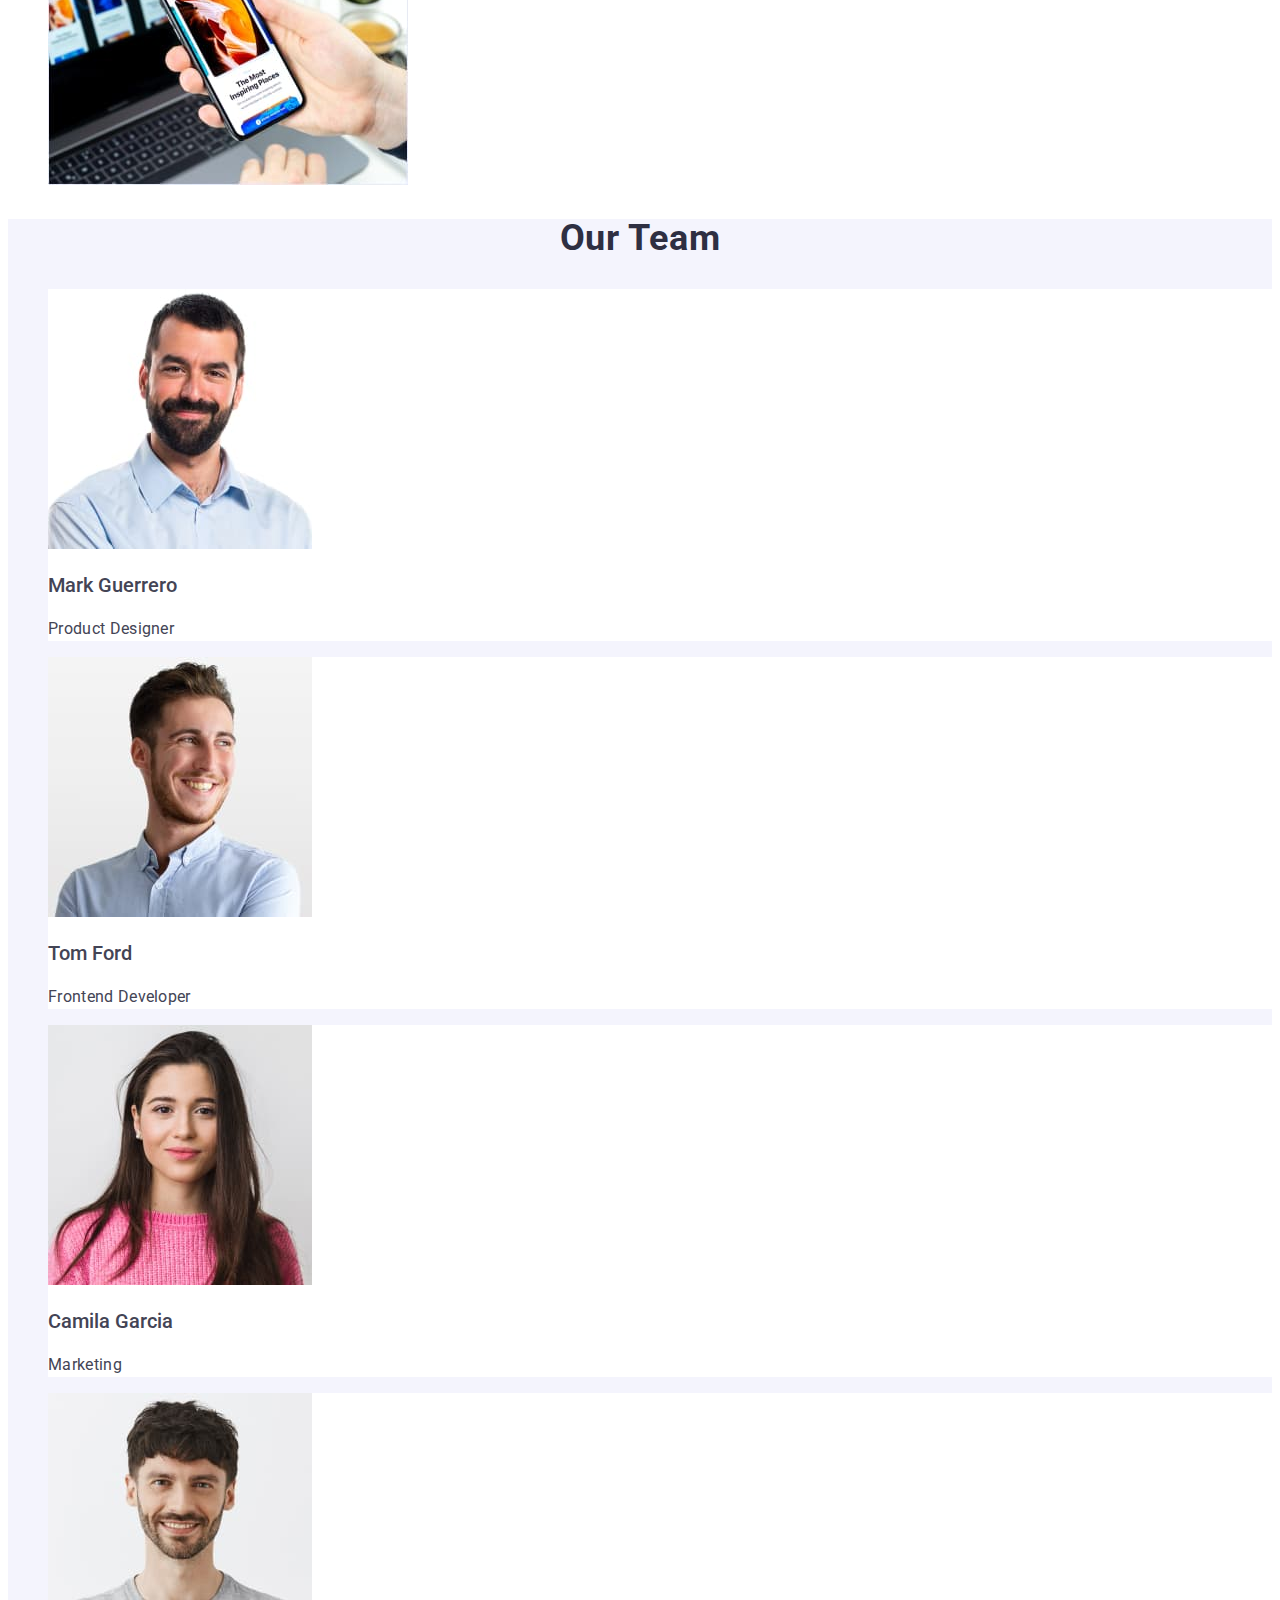
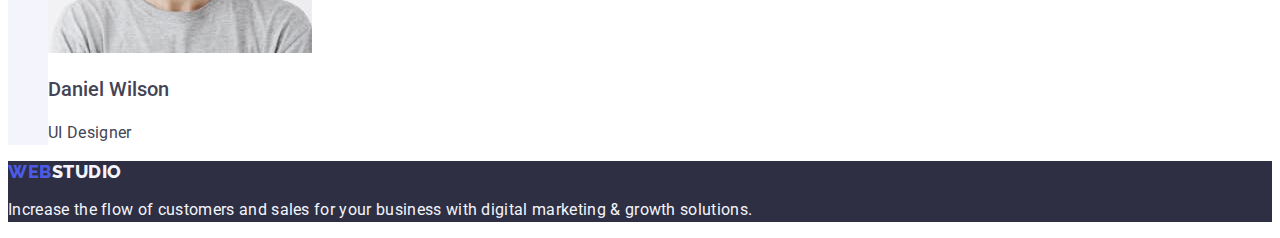
==== commit 6788342a: "index.html fixed" ====
--- a/index.html
+++ b/index.html
@@ -52,8 +52,8 @@
 
     <main>
       <section class="main-section hero">
-        <h1>Effective Solutions for Your Business</h1>
-        <button type="button">Order Service</button>
+        <h1 class="hero-title">Effective Solutions for Your Business</h1>
+        <button class="hero-button" type="button">Order Service</button>
       </section>
 
       <!-- *FEATURES -->
@@ -123,7 +123,7 @@
       </section>
 
       <!-- *TEAM -->
-      <section class="main-section">
+      <section class="main-section team-section">
         <h2 class="section-title">Our Team</h2>
         <ul class="team-list list">
           <li class="teammate">
--- a/css/styles.css
+++ b/css/styles.css
@@ -4,12 +4,13 @@
   --page-color: #ffffff;
   --main-text: #2e2f42;
   --light-text: #f4f4fd;
-  --logo-accent: #4d5ae5;
+  --accent-color: #4d5ae5;
   --main-color: #434455;
-  --hover-color: #404bbf;
+  --action-color: #404bbf;
   --description-size: 16px;
   --description-height: 24px;
   --description-spacing: 1.5;
+  --letter-spacing: 0.02em;
 }
 
 /** COMMON */
@@ -31,12 +32,17 @@
   font-weight: 400;
   font-size: var(--description-size);
   line-height: var(--description-height);
-  letter-spacing: var(--description-spacing);
+  letter-spacing: var(--letter-spacing);
 }
 
 .section-title {
   font-size: 36px;
   line-height: 40px;
+  letter-spacing: var(--letter-spacing);
+  line-height: 1.11;
+  text-align: center;
+  text-transform: capitalize;
+  color: var(--main-text);
 }
 
 .section-subtitle {
@@ -56,10 +62,10 @@
   letter-spacing: 0.03em;
   text-decoration: none;
   text-transform: uppercase;
-  color: var(--logo-accent);
+  color: var(--accent-color);
 }
-.logo-accent {
-  color: var(--logo-accent);
+.accent-color {
+  color: var(--accent-color);
 }
 
 .dark {
@@ -75,7 +81,7 @@
 .nav-link {
   font-weight: 500;
   line-height: 1.5;
-  letter-spacing: 0.02em;
+  letter-spacing: var(--letter-spacing);
   color: var(--main-text);
 }
 
@@ -83,13 +89,13 @@
 .nav-link:focus,
 .contact-item > a:hover,
 .contact-item > a:focus {
-  color: var(--hover-color);
+  color: var(--action-color);
 }
 
 .contact-item > a {
   font-size: var(--description-size);
   line-height: var(--description-height);
-  letter-spacing: 0.02em;
+  letter-spacing: var(--letter-spacing);
   font-weight: 400;
   text-decoration: none;
   color: var(--main-color);
@@ -107,11 +113,39 @@
   color: #ffffff;
 }
 
+.hero-title {
+  font-size: 56px;
+  line-height: 1.07;
+  letter-spacing: var(--letter-spacing);
+  text-align: center;
+}
+.hero-button {
+  background-color: var(--accent-color);
+  font-family: Roboto, sans-serif;
+  font-weight: 500;
+  font-size: 16px;
+  line-height: 1.5;
+  letter-spacing: 0.04em;
+  color: #ffffff;
+}
+.hero-button:hover,
+.hero-button:focus {
+  background-color: var(--action-color);
+  cursor: pointer;
+}
+
 /** FEATURES */
 
 /** SOLUTIONS */
 
 /** TEAM */
+.team-section {
+  background-color: #f4f4fd;
+}
+
+.teammate {
+  background-color: var(--page-color);
+}
 
 /** FOOTER */
 .footer {
@@ -121,7 +155,7 @@
 .footer-description {
   color: #f4f4fd;
   line-height: var(--description-height);
-  letter-spacing: 0.02em;
+  letter-spacing: var(--letter-spacing);
 }
 
 /** PORTFOLIO */
